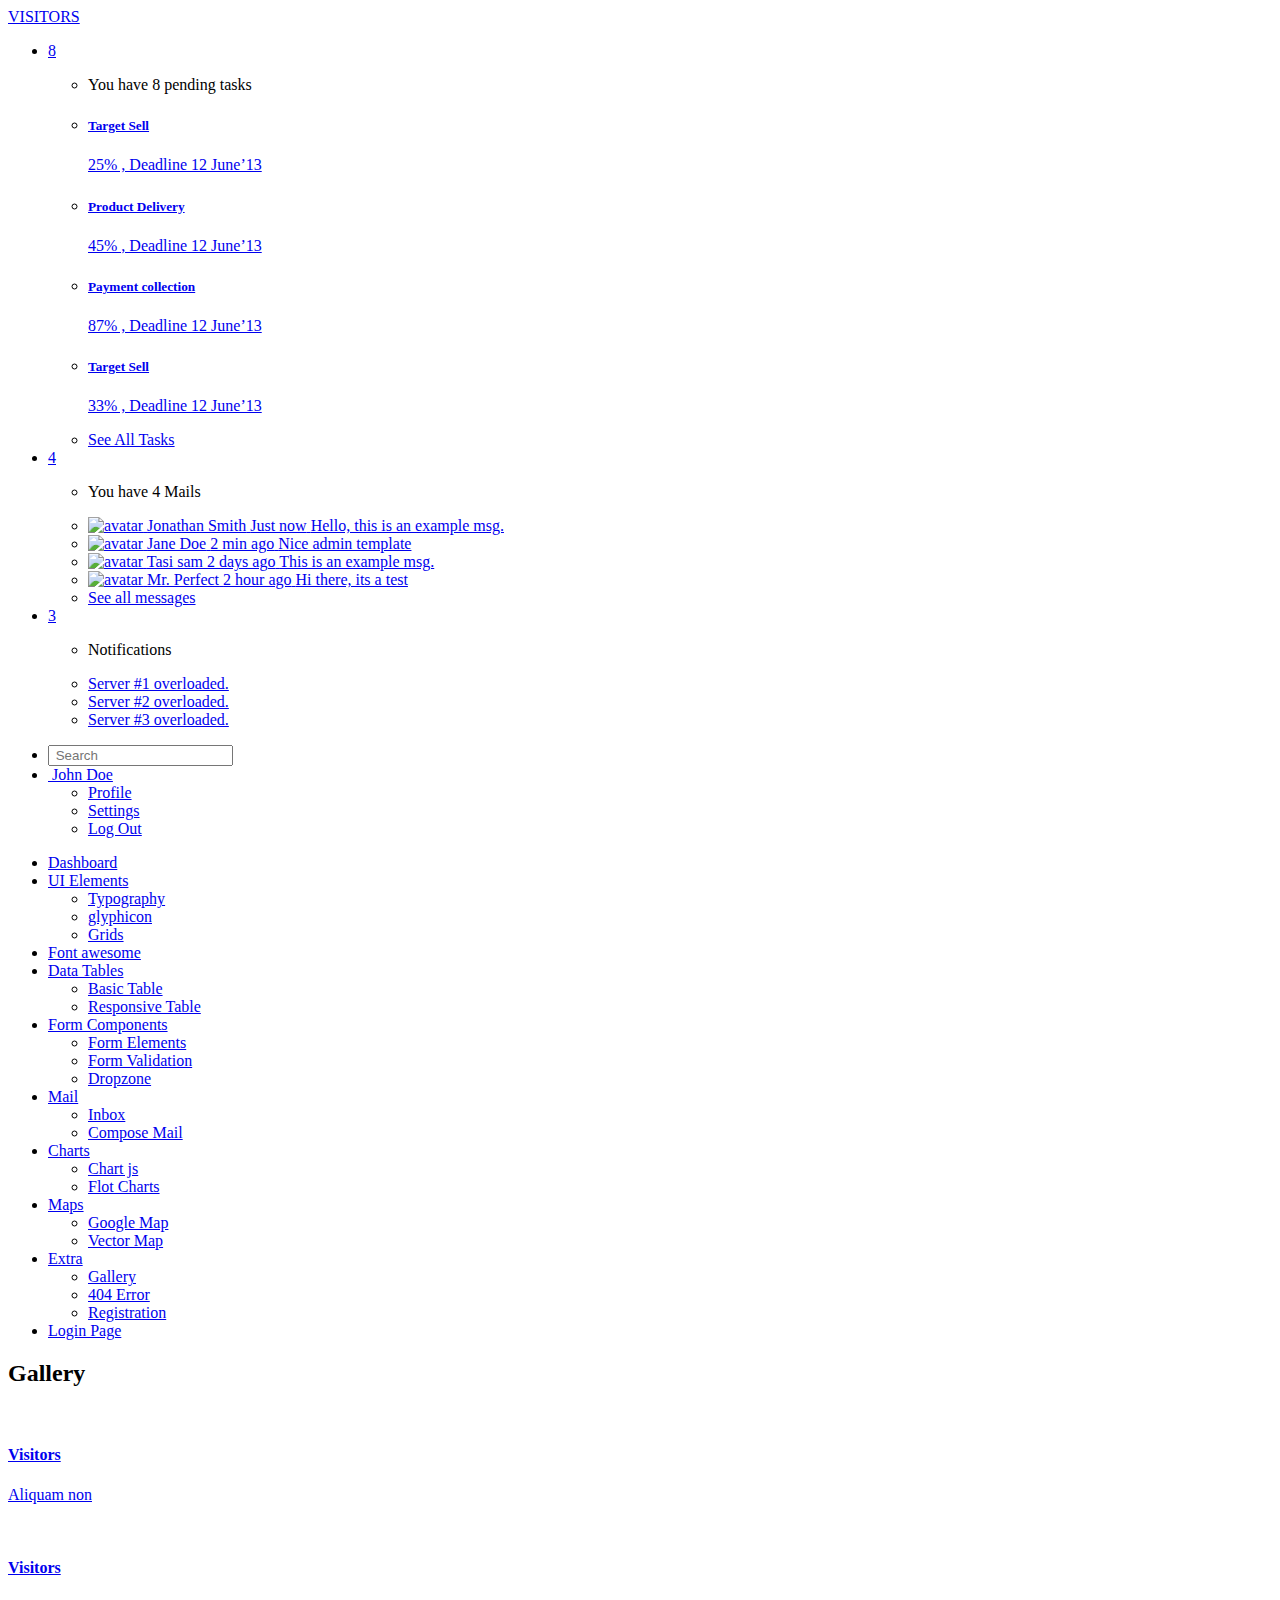
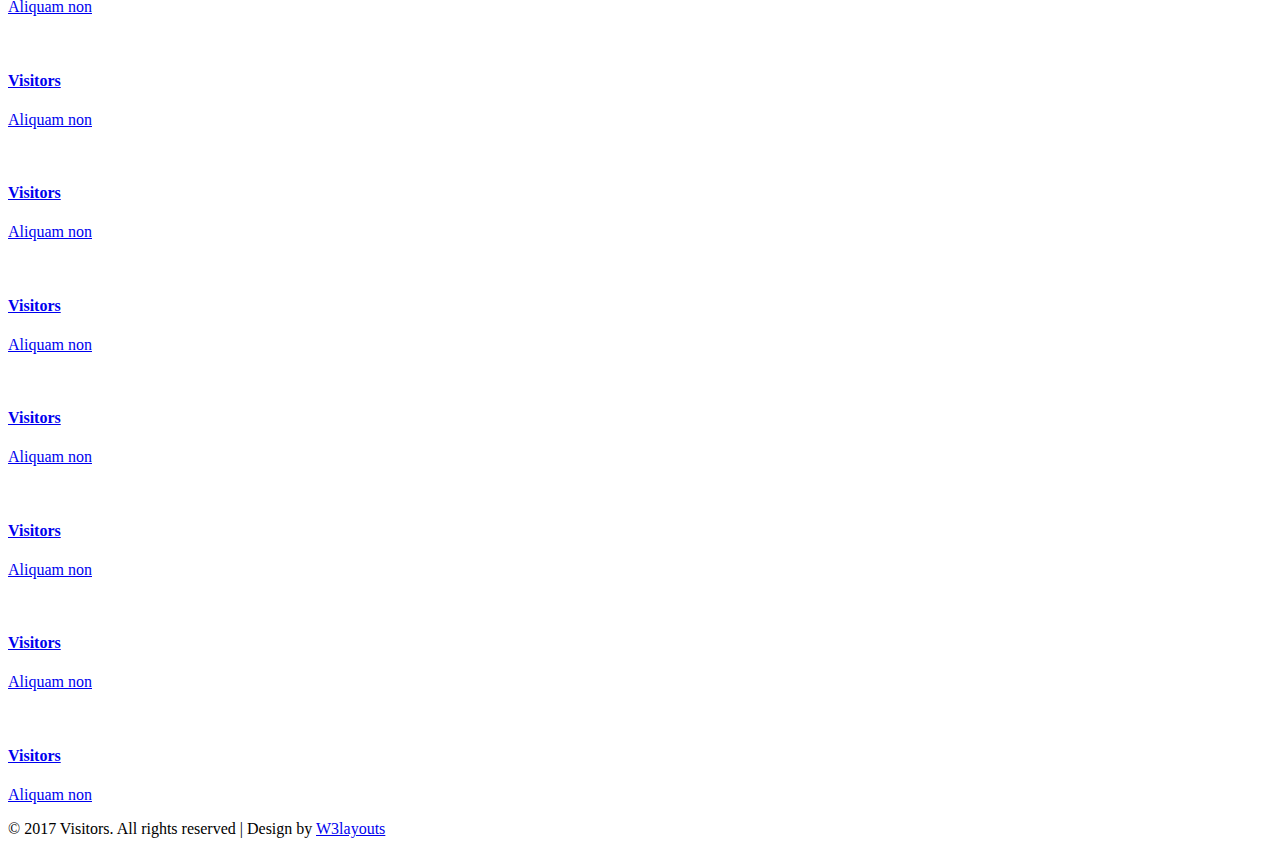
==== application/views/admin/gallery.html @ 918ec855 "cap nhat" ====
<!--A Design by W3layouts
Author: W3layout
Author URL: http://w3layouts.com
License: Creative Commons Attribution 3.0 Unported
License URL: http://creativecommons.org/licenses/by/3.0/
-->
<!DOCTYPE html>
<head>
<title>Visitors an Admin Panel Category Bootstrap Responsive Website Template | Gallery :: w3layouts</title>
<meta name="viewport" content="width=device-width, initial-scale=1">
<meta http-equiv="Content-Type" content="text/html; charset=utf-8" />
<meta name="keywords" content="Visitors Responsive web template, Bootstrap Web Templates, Flat Web Templates, Android Compatible web template, 
Smartphone Compatible web template, free webdesigns for Nokia, Samsung, LG, SonyEricsson, Motorola web design" />
<script type="application/x-javascript"> addEventListener("load", function() { setTimeout(hideURLbar, 0); }, false); function hideURLbar(){ window.scrollTo(0,1); } </script>
<!-- bootstrap-css -->
<link rel="stylesheet" href="css/bootstrap.min.css" >
<!-- //bootstrap-css -->
<!-- Custom CSS -->
<link href="css/style.css" rel='stylesheet' type='text/css' />
<link href="css/style-responsive.css" rel="stylesheet"/>
<link rel="stylesheet" href="css/lightbox.css">
<!-- font CSS -->
<link href='//fonts.googleapis.com/css?family=Roboto:400,100,100italic,300,300italic,400italic,500,500italic,700,700italic,900,900italic' rel='stylesheet' type='text/css'>
<!-- font-awesome icons -->
<link rel="stylesheet" href="css/font.css" type="text/css"/>
<link href="css/font-awesome.css" rel="stylesheet"> 
<!-- //font-awesome icons -->
<script src="js/jquery2.0.3.min.js"></script>
</head>
<body>
<section id="container">
<!--header start-->
<header class="header fixed-top clearfix">
<!--logo start-->
<div class="brand">

    <a href="index.html" class="logo">
        VISITORS
    </a>
    <div class="sidebar-toggle-box">
        <div class="fa fa-bars"></div>
    </div>
</div>
<!--logo end-->

<div class="nav notify-row" id="top_menu">
    <!--  notification start -->
    <ul class="nav top-menu">
        <!-- settings start -->
        <li class="dropdown">
            <a data-toggle="dropdown" class="dropdown-toggle" href="#">
                <i class="fa fa-tasks"></i>
                <span class="badge bg-success">8</span>
            </a>
            <ul class="dropdown-menu extended tasks-bar">
                <li>
                    <p class="">You have 8 pending tasks</p>
                </li>
                <li>
                    <a href="#">
                        <div class="task-info clearfix">
                            <div class="desc pull-left">
                                <h5>Target Sell</h5>
                                <p>25% , Deadline  12 June’13</p>
                            </div>
                                    <span class="notification-pie-chart pull-right" data-percent="45">
                            <span class="percent"></span>
                            </span>
                        </div>
                    </a>
                </li>
                <li>
                    <a href="#">
                        <div class="task-info clearfix">
                            <div class="desc pull-left">
                                <h5>Product Delivery</h5>
                                <p>45% , Deadline  12 June’13</p>
                            </div>
                                    <span class="notification-pie-chart pull-right" data-percent="78">
                            <span class="percent"></span>
                            </span>
                        </div>
                    </a>
                </li>
                <li>
                    <a href="#">
                        <div class="task-info clearfix">
                            <div class="desc pull-left">
                                <h5>Payment collection</h5>
                                <p>87% , Deadline  12 June’13</p>
                            </div>
                                    <span class="notification-pie-chart pull-right" data-percent="60">
                            <span class="percent"></span>
                            </span>
                        </div>
                    </a>
                </li>
                <li>
                    <a href="#">
                        <div class="task-info clearfix">
                            <div class="desc pull-left">
                                <h5>Target Sell</h5>
                                <p>33% , Deadline  12 June’13</p>
                            </div>
                                    <span class="notification-pie-chart pull-right" data-percent="90">
                            <span class="percent"></span>
                            </span>
                        </div>
                    </a>
                </li>

                <li class="external">
                    <a href="#">See All Tasks</a>
                </li>
            </ul>
        </li>
        <!-- settings end -->
        <!-- inbox dropdown start-->
        <li id="header_inbox_bar" class="dropdown">
            <a data-toggle="dropdown" class="dropdown-toggle" href="#">
                <i class="fa fa-envelope-o"></i>
                <span class="badge bg-important">4</span>
            </a>
            <ul class="dropdown-menu extended inbox">
                <li>
                    <p class="red">You have 4 Mails</p>
                </li>
                <li>
                    <a href="#">
                        <span class="photo"><img alt="avatar" src="images/3.png"></span>
                                <span class="subject">
                                <span class="from">Jonathan Smith</span>
                                <span class="time">Just now</span>
                                </span>
                                <span class="message">
                                    Hello, this is an example msg.
                                </span>
                    </a>
                </li>
                <li>
                    <a href="#">
                        <span class="photo"><img alt="avatar" src="images/1.png"></span>
                                <span class="subject">
                                <span class="from">Jane Doe</span>
                                <span class="time">2 min ago</span>
                                </span>
                                <span class="message">
                                    Nice admin template
                                </span>
                    </a>
                </li>
                <li>
                    <a href="#">
                        <span class="photo"><img alt="avatar" src="images/3.png"></span>
                                <span class="subject">
                                <span class="from">Tasi sam</span>
                                <span class="time">2 days ago</span>
                                </span>
                                <span class="message">
                                    This is an example msg.
                                </span>
                    </a>
                </li>
                <li>
                    <a href="#">
                        <span class="photo"><img alt="avatar" src="images/2.png"></span>
                                <span class="subject">
                                <span class="from">Mr. Perfect</span>
                                <span class="time">2 hour ago</span>
                                </span>
                                <span class="message">
                                    Hi there, its a test
                                </span>
                    </a>
                </li>
                <li>
                    <a href="#">See all messages</a>
                </li>
            </ul>
        </li>
        <!-- inbox dropdown end -->
        <!-- notification dropdown start-->
        <li id="header_notification_bar" class="dropdown">
            <a data-toggle="dropdown" class="dropdown-toggle" href="#">

                <i class="fa fa-bell-o"></i>
                <span class="badge bg-warning">3</span>
            </a>
            <ul class="dropdown-menu extended notification">
                <li>
                    <p>Notifications</p>
                </li>
                <li>
                    <div class="alert alert-info clearfix">
                        <span class="alert-icon"><i class="fa fa-bolt"></i></span>
                        <div class="noti-info">
                            <a href="#"> Server #1 overloaded.</a>
                        </div>
                    </div>
                </li>
                <li>
                    <div class="alert alert-danger clearfix">
                        <span class="alert-icon"><i class="fa fa-bolt"></i></span>
                        <div class="noti-info">
                            <a href="#"> Server #2 overloaded.</a>
                        </div>
                    </div>
                </li>
                <li>
                    <div class="alert alert-success clearfix">
                        <span class="alert-icon"><i class="fa fa-bolt"></i></span>
                        <div class="noti-info">
                            <a href="#"> Server #3 overloaded.</a>
                        </div>
                    </div>
                </li>

            </ul>
        </li>
        <!-- notification dropdown end -->
    </ul>
    <!--  notification end -->
</div>
<div class="top-nav clearfix">
    <!--search & user info start-->
    <ul class="nav pull-right top-menu">
        <li>
            <input type="text" class="form-control search" placeholder=" Search">
        </li>
        <!-- user login dropdown start-->
        <li class="dropdown">
            <a data-toggle="dropdown" class="dropdown-toggle" href="#">
                <img alt="" src="images/2.png">
                <span class="username">John Doe</span>
                <b class="caret"></b>
            </a>
            <ul class="dropdown-menu extended logout">
                <li><a href="#"><i class=" fa fa-suitcase"></i>Profile</a></li>
                <li><a href="#"><i class="fa fa-cog"></i> Settings</a></li>
                <li><a href="login.html"><i class="fa fa-key"></i> Log Out</a></li>
            </ul>
        </li>
        <!-- user login dropdown end -->
       
    </ul>
    <!--search & user info end-->
</div>
</header>
<!--header end-->
<!--sidebar start-->
<aside>
    <div id="sidebar" class="nav-collapse">
        <!-- sidebar menu start-->
        <div class="leftside-navigation">
            <ul class="sidebar-menu" id="nav-accordion">
                <li>
                    <a href="index.html">
                        <i class="fa fa-dashboard"></i>
                        <span>Dashboard</span>
                    </a>
                </li>
                
                <li class="sub-menu">
                    <a href="javascript:;">
                        <i class="fa fa-book"></i>
                        <span>UI Elements</span>
                    </a>
                    <ul class="sub">
						<li><a href="typography.html">Typography</a></li>
						<li><a href="glyphicon.html">glyphicon</a></li>
                        <li><a href="grids.html">Grids</a></li>
                    </ul>
                </li>
                <li>
                    <a href="fontawesome.html">
                        <i class="fa fa-bullhorn"></i>
                        <span>Font awesome </span>
                    </a>
                </li>
                <li class="sub-menu">
                    <a href="javascript:;">
                        <i class="fa fa-th"></i>
                        <span>Data Tables</span>
                    </a>
                    <ul class="sub">
                        <li><a href="basic_table.html">Basic Table</a></li>
                        <li><a href="responsive_table.html">Responsive Table</a></li>
                    </ul>
                </li>
                <li class="sub-menu">
                    <a href="javascript:;">
                        <i class="fa fa-tasks"></i>
                        <span>Form Components</span>
                    </a>
                    <ul class="sub">
                        <li><a href="form_component.html">Form Elements</a></li>
                        <li><a href="form_validation.html">Form Validation</a></li>
						<li><a href="dropzone.html">Dropzone</a></li>
                    </ul>
                </li>
                <li class="sub-menu">
                    <a href="javascript:;">
                        <i class="fa fa-envelope"></i>
                        <span>Mail </span>
                    </a>
                    <ul class="sub">
                        <li><a href="mail.html">Inbox</a></li>
                        <li><a href="mail_compose.html">Compose Mail</a></li>
                    </ul>
                </li>
                <li class="sub-menu">
                    <a href="javascript:;">
                        <i class=" fa fa-bar-chart-o"></i>
                        <span>Charts</span>
                    </a>
                    <ul class="sub">
                        <li><a href="chartjs.html">Chart js</a></li>
                        <li><a href="flot_chart.html">Flot Charts</a></li>
                    </ul>
                </li>
                <li class="sub-menu">
                    <a href="javascript:;">
                        <i class=" fa fa-bar-chart-o"></i>
                        <span>Maps</span>
                    </a>
                    <ul class="sub">
                        <li><a href="google_map.html">Google Map</a></li>
                        <li><a href="vector_map.html">Vector Map</a></li>
                    </ul>
                </li>
                <li class="sub-menu">
                    <a class="active" href="javascript:;">
                        <i class="fa fa-glass"></i>
                        <span>Extra</span>
                    </a>
                    <ul class="sub">
                        <li><a class="active" href="gallery.html">Gallery</a></li>
						<li><a href="404.html">404 Error</a></li>
                        <li><a href="registration.html">Registration</a></li>
                    </ul>
                </li>
                <li>
                    <a href="login.html">
                        <i class="fa fa-user"></i>
                        <span>Login Page</span>
                    </a>
                </li>
            </ul>            </div>
        <!-- sidebar menu end-->
    </div>
</aside>
<!--sidebar end-->
<!--main content start-->
<section id="main-content">
	<section class="wrapper">
		<!-- gallery -->
		<!-- gallery -->
	<div class="gallery">
		<h2 class="w3ls_head">Gallery</h2>
		<div class="gallery-grids">
				<div class="gallery-top-grids">
					<div class="col-sm-4 gallery-grids-left">
						<div class="gallery-grid">
							<a class="example-image-link" href="images/g1.jpg" data-lightbox="example-set" data-title="Lorem ipsum dolor sit amet, consectetur adipiscing elit. Phasellus vitae cursus ligula">
								<img src="images/g1.jpg" alt="" />
								<div class="captn">
									<h4>Visitors</h4>
									<p>Aliquam non</p>
								</div>
							</a>
						</div>
					</div>
					<div class="col-sm-4 gallery-grids-left">
						<div class="gallery-grid">
							<a class="example-image-link" href="images/g2.jpg" data-lightbox="example-set" data-title="Lorem ipsum dolor sit amet, consectetur adipiscing elit. Phasellus vitae cursus ligula">
								<img src="images/g2.jpg" alt="" />
								<div class="captn">
									<h4>Visitors</h4>
									<p>Aliquam non</p>
								</div>
							</a>
						</div>
					</div>
					<div class="col-sm-4 gallery-grids-left">
						<div class="gallery-grid">
							<a class="example-image-link" href="images/g3.jpg" data-lightbox="example-set" data-title="Lorem ipsum dolor sit amet, consectetur adipiscing elit. Phasellus vitae cursus ligula">
								<img src="images/g3.jpg" alt="" />
								<div class="captn">
									<h4>Visitors</h4>
									<p>Aliquam non</p>
								</div>
							</a>
						</div>
					</div>
					<div class="clearfix"> </div>
				</div>
				<div class="gallery-top-grids">
					<div class="col-sm-4 gallery-grids-left">
						<div class="gallery-grid">
							<a class="example-image-link" href="images/g5.jpg" data-lightbox="example-set" data-title="Lorem ipsum dolor sit amet, consectetur adipiscing elit. Phasellus vitae cursus ligula">
								<img src="images/g5.jpg" alt="" />
								<div class="captn">
									<h4>Visitors</h4>
									<p>Aliquam non</p>
								</div>
							</a>
						</div>
					</div>
					<div class="col-sm-4 gallery-grids-left">
						<div class="gallery-grid">
							<a class="example-image-link" href="images/g6.jpg" data-lightbox="example-set" data-title="Lorem ipsum dolor sit amet, consectetur adipiscing elit. Phasellus vitae cursus ligula">
								<img src="images/g6.jpg" alt="" />
								<div class="captn">
									<h4>Visitors</h4>
									<p>Aliquam non</p>
								</div>
							</a>
						</div>
					</div>
					<div class="col-sm-4 gallery-grids-left">
						<div class="gallery-grid">
							<a class="example-image-link" href="images/g7.jpg" data-lightbox="example-set" data-title="Lorem ipsum dolor sit amet, consectetur adipiscing elit. Phasellus vitae cursus ligula">
								<img src="images/g7.jpg" alt="" />
								<div class="captn">
									<h4>Visitors</h4>
									<p>Aliquam non</p>
								</div>
							</a>
						</div>
					</div>
					
					<div class="clearfix"> </div>
				</div>
				<div class="gallery-top-grids">
					<div class="col-sm-4 gallery-grids-left">
						<div class="gallery-grid">
							<a class="example-image-link" href="images/g8.jpg" data-lightbox="example-set" data-title="Lorem ipsum dolor sit amet, consectetur adipiscing elit. Phasellus vitae cursus ligula">
								<img src="images/g8.jpg" alt="" />
								<div class="captn">
									<h4>Visitors</h4>
									<p>Aliquam non</p>
								</div>
							</a>
						</div>
					</div>
					<div class="col-sm-4 gallery-grids-left">
						<div class="gallery-grid">
							<a class="example-image-link" href="images/g9.jpg" data-lightbox="example-set" data-title="Lorem ipsum dolor sit amet, consectetur adipiscing elit. Phasellus vitae cursus ligula">
								<img src="images/g9.jpg" alt="" />
								<div class="captn">
									<h4>Visitors</h4>
									<p>Aliquam non</p>
								</div>
							</a>
						</div>
					</div>
					<div class="col-sm-4 gallery-grids-left">
						<div class="gallery-grid">
							<a class="example-image-link" href="images/g4.jpg" data-lightbox="example-set" data-title="Lorem ipsum dolor sit amet, consectetur adipiscing elit. Phasellus vitae cursus ligula">
								<img src="images/g4.jpg" alt="" />
								<div class="captn">
									<h4>Visitors</h4>
									<p>Aliquam non</p>
								</div>
							</a>
						</div>
					</div>
					
					<div class="clearfix"> </div>
				</div>
				<div class="clearfix"> </div>
				<script src="js/lightbox-plus-jquery.min.js"> </script>
		
	</div>
	</div>
	<!-- //gallery -->

</section>
 <!-- footer -->
		  <div class="footer">
			<div class="wthree-copyright">
			  <p>© 2017 Visitors. All rights reserved | Design by <a href="http://w3layouts.com">W3layouts</a></p>
			</div>
		  </div>
  <!-- / footer -->
</section>

<!--main content end-->
</section>
<script src="js/bootstrap.js"></script>
<script src="js/jquery.dcjqaccordion.2.7.js"></script>
<script src="js/scripts.js"></script>
<script src="js/jquery.slimscroll.js"></script>
<script src="js/jquery.nicescroll.js"></script>
<!--[if lte IE 8]><script language="javascript" type="text/javascript" src="js/flot-chart/excanvas.min.js"></script><![endif]-->
<script src="js/jquery.scrollTo.js"></script>
<!-- gallery -->

</body>
</html>
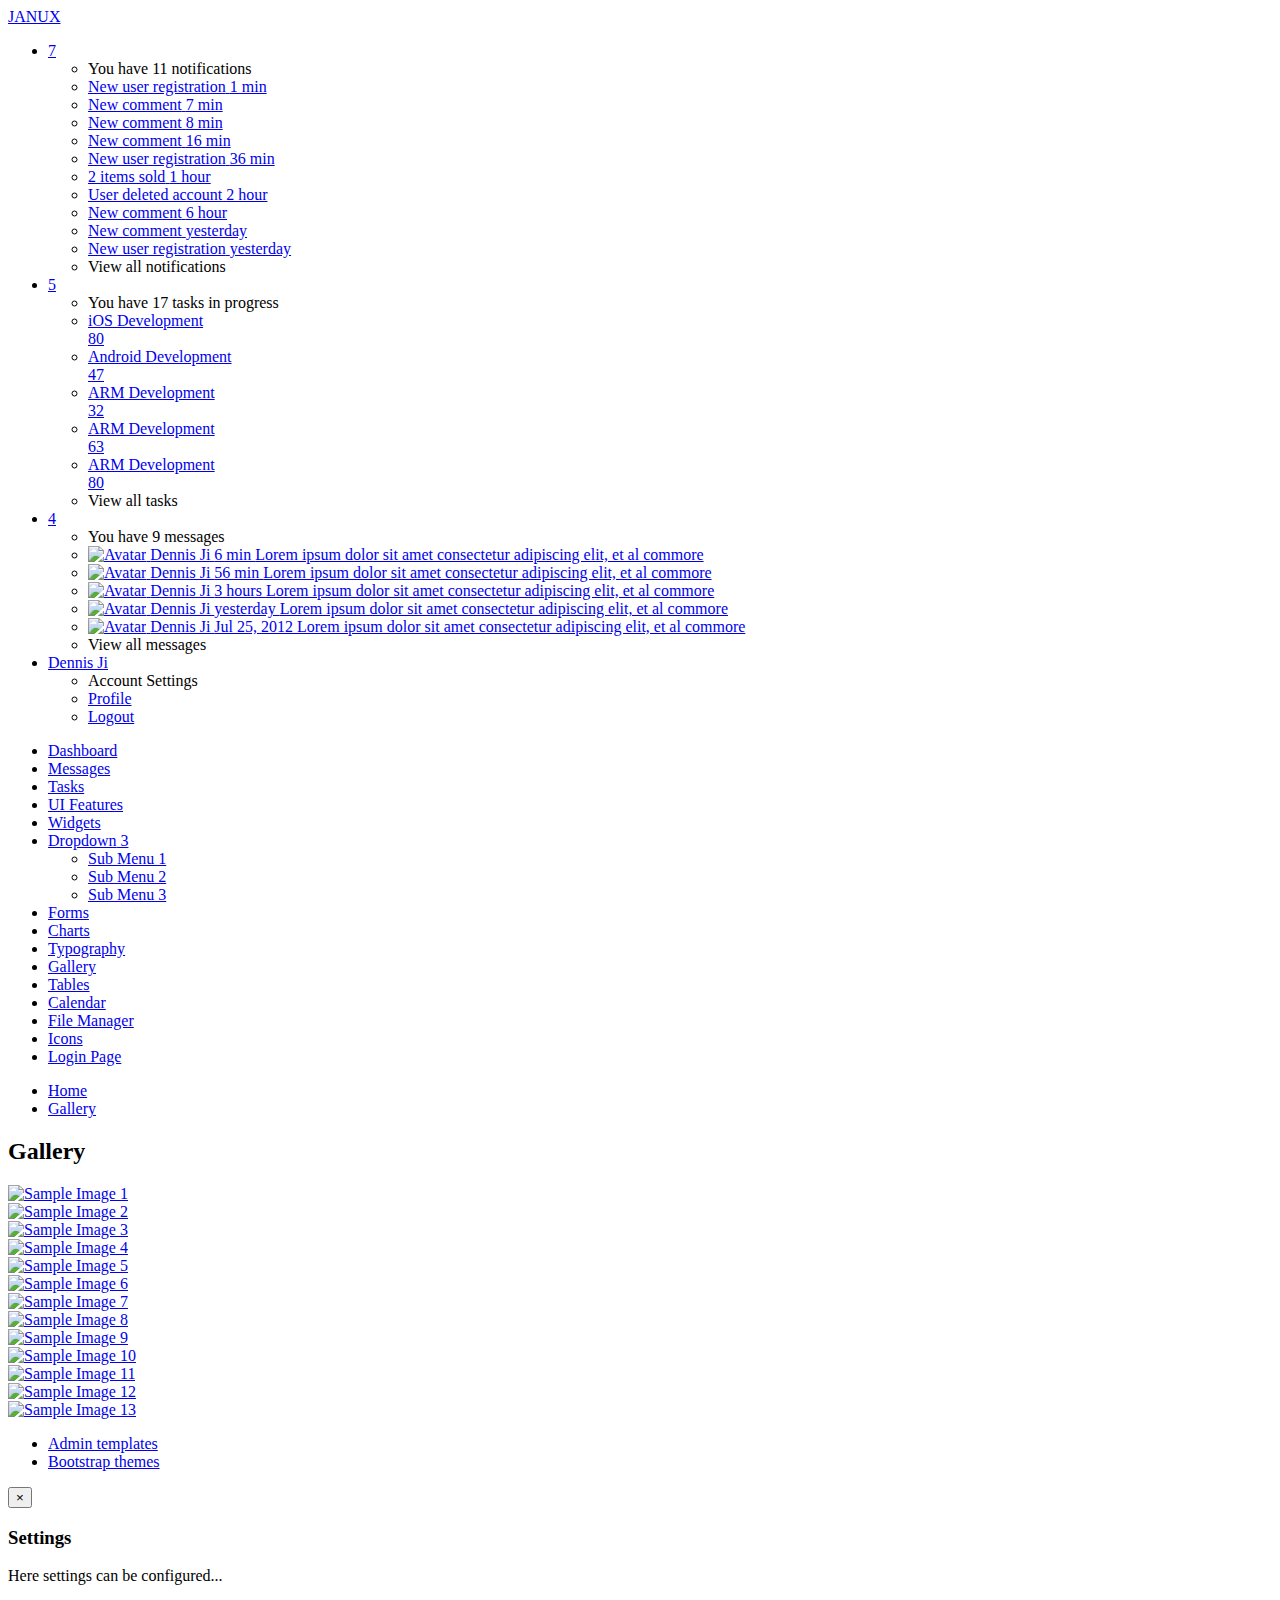
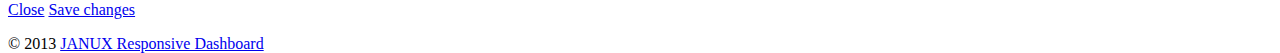
==== commit 47a19f1c: "cap nhat" ====
--- a/application/views/admin/gallery.html
+++ b/application/views/admin/gallery.html
@@ -1,500 +1,542 @@
-<!--A Design by W3layouts
-Author: W3layout
-Author URL: http://w3layouts.com
-License: Creative Commons Attribution 3.0 Unported
-License URL: http://creativecommons.org/licenses/by/3.0/
--->
 <!DOCTYPE html>
+<html lang="en">
 <head>
-<title>Visitors an Admin Panel Category Bootstrap Responsive Website Template | Gallery :: w3layouts</title>
-<meta name="viewport" content="width=device-width, initial-scale=1">
-<meta http-equiv="Content-Type" content="text/html; charset=utf-8" />
-<meta name="keywords" content="Visitors Responsive web template, Bootstrap Web Templates, Flat Web Templates, Android Compatible web template, 
-Smartphone Compatible web template, free webdesigns for Nokia, Samsung, LG, SonyEricsson, Motorola web design" />
-<script type="application/x-javascript"> addEventListener("load", function() { setTimeout(hideURLbar, 0); }, false); function hideURLbar(){ window.scrollTo(0,1); } </script>
-<!-- bootstrap-css -->
-<link rel="stylesheet" href="css/bootstrap.min.css" >
-<!-- //bootstrap-css -->
-<!-- Custom CSS -->
-<link href="css/style.css" rel='stylesheet' type='text/css' />
-<link href="css/style-responsive.css" rel="stylesheet"/>
-<link rel="stylesheet" href="css/lightbox.css">
-<!-- font CSS -->
-<link href='//fonts.googleapis.com/css?family=Roboto:400,100,100italic,300,300italic,400italic,500,500italic,700,700italic,900,900italic' rel='stylesheet' type='text/css'>
-<!-- font-awesome icons -->
-<link rel="stylesheet" href="css/font.css" type="text/css"/>
-<link href="css/font-awesome.css" rel="stylesheet"> 
-<!-- //font-awesome icons -->
-<script src="js/jquery2.0.3.min.js"></script>
+	
+	<!-- start: Meta -->
+	<meta charset="utf-8">
+	<title>Bootstrap Metro Dashboard by Dennis Ji for ARM demo</title>
+	<meta name="description" content="Bootstrap Metro Dashboard">
+	<meta name="author" content="Dennis Ji">
+	<meta name="keyword" content="Metro, Metro UI, Dashboard, Bootstrap, Admin, Template, Theme, Responsive, Fluid, Retina">
+	<!-- end: Meta -->
+	
+	<!-- start: Mobile Specific -->
+	<meta name="viewport" content="width=device-width, initial-scale=1">
+	<!-- end: Mobile Specific -->
+	
+	<!-- start: CSS -->
+	<link id="bootstrap-style" href="css/bootstrap.min.css" rel="stylesheet">
+	<link href="css/bootstrap-responsive.min.css" rel="stylesheet">
+	<link id="base-style" href="css/style.css" rel="stylesheet">
+	<link id="base-style-responsive" href="css/style-responsive.css" rel="stylesheet">
+	<link href='http://fonts.googleapis.com/css?family=Open+Sans:300italic,400italic,600italic,700italic,800italic,400,300,600,700,800&subset=latin,cyrillic-ext,latin-ext' rel='stylesheet' type='text/css'>
+	<!-- end: CSS -->
+	
+
+	<!-- The HTML5 shim, for IE6-8 support of HTML5 elements -->
+	<!--[if lt IE 9]>
+	  	<script src="http://html5shim.googlecode.com/svn/trunk/html5.js"></script>
+		<link id="ie-style" href="css/ie.css" rel="stylesheet">
+	<![endif]-->
+	
+	<!--[if IE 9]>
+		<link id="ie9style" href="css/ie9.css" rel="stylesheet">
+	<![endif]-->
+		
+	<!-- start: Favicon -->
+	<link rel="shortcut icon" href="img/favicon.ico">
+	<!-- end: Favicon -->
+	
+		
+		
+		
 </head>
+
 <body>
-<section id="container">
-<!--header start-->
-<header class="header fixed-top clearfix">
-<!--logo start-->
-<div class="brand">
-
-    <a href="index.html" class="logo">
-        VISITORS
-    </a>
-    <div class="sidebar-toggle-box">
-        <div class="fa fa-bars"></div>
-    </div>
-</div>
-<!--logo end-->
-
-<div class="nav notify-row" id="top_menu">
-    <!--  notification start -->
-    <ul class="nav top-menu">
-        <!-- settings start -->
-        <li class="dropdown">
-            <a data-toggle="dropdown" class="dropdown-toggle" href="#">
-                <i class="fa fa-tasks"></i>
-                <span class="badge bg-success">8</span>
-            </a>
-            <ul class="dropdown-menu extended tasks-bar">
-                <li>
-                    <p class="">You have 8 pending tasks</p>
-                </li>
-                <li>
-                    <a href="#">
-                        <div class="task-info clearfix">
-                            <div class="desc pull-left">
-                                <h5>Target Sell</h5>
-                                <p>25% , Deadline  12 June’13</p>
-                            </div>
-                                    <span class="notification-pie-chart pull-right" data-percent="45">
-                            <span class="percent"></span>
-                            </span>
-                        </div>
-                    </a>
-                </li>
-                <li>
-                    <a href="#">
-                        <div class="task-info clearfix">
-                            <div class="desc pull-left">
-                                <h5>Product Delivery</h5>
-                                <p>45% , Deadline  12 June’13</p>
-                            </div>
-                                    <span class="notification-pie-chart pull-right" data-percent="78">
-                            <span class="percent"></span>
-                            </span>
-                        </div>
-                    </a>
-                </li>
-                <li>
-                    <a href="#">
-                        <div class="task-info clearfix">
-                            <div class="desc pull-left">
-                                <h5>Payment collection</h5>
-                                <p>87% , Deadline  12 June’13</p>
-                            </div>
-                                    <span class="notification-pie-chart pull-right" data-percent="60">
-                            <span class="percent"></span>
-                            </span>
-                        </div>
-                    </a>
-                </li>
-                <li>
-                    <a href="#">
-                        <div class="task-info clearfix">
-                            <div class="desc pull-left">
-                                <h5>Target Sell</h5>
-                                <p>33% , Deadline  12 June’13</p>
-                            </div>
-                                    <span class="notification-pie-chart pull-right" data-percent="90">
-                            <span class="percent"></span>
-                            </span>
-                        </div>
-                    </a>
-                </li>
-
-                <li class="external">
-                    <a href="#">See All Tasks</a>
-                </li>
-            </ul>
-        </li>
-        <!-- settings end -->
-        <!-- inbox dropdown start-->
-        <li id="header_inbox_bar" class="dropdown">
-            <a data-toggle="dropdown" class="dropdown-toggle" href="#">
-                <i class="fa fa-envelope-o"></i>
-                <span class="badge bg-important">4</span>
-            </a>
-            <ul class="dropdown-menu extended inbox">
-                <li>
-                    <p class="red">You have 4 Mails</p>
-                </li>
-                <li>
-                    <a href="#">
-                        <span class="photo"><img alt="avatar" src="images/3.png"></span>
-                                <span class="subject">
-                                <span class="from">Jonathan Smith</span>
-                                <span class="time">Just now</span>
-                                </span>
-                                <span class="message">
-                                    Hello, this is an example msg.
-                                </span>
-                    </a>
-                </li>
-                <li>
-                    <a href="#">
-                        <span class="photo"><img alt="avatar" src="images/1.png"></span>
-                                <span class="subject">
-                                <span class="from">Jane Doe</span>
-                                <span class="time">2 min ago</span>
-                                </span>
-                                <span class="message">
-                                    Nice admin template
-                                </span>
-                    </a>
-                </li>
-                <li>
-                    <a href="#">
-                        <span class="photo"><img alt="avatar" src="images/3.png"></span>
-                                <span class="subject">
-                                <span class="from">Tasi sam</span>
-                                <span class="time">2 days ago</span>
-                                </span>
-                                <span class="message">
-                                    This is an example msg.
-                                </span>
-                    </a>
-                </li>
-                <li>
-                    <a href="#">
-                        <span class="photo"><img alt="avatar" src="images/2.png"></span>
-                                <span class="subject">
-                                <span class="from">Mr. Perfect</span>
-                                <span class="time">2 hour ago</span>
-                                </span>
-                                <span class="message">
-                                    Hi there, its a test
-                                </span>
-                    </a>
-                </li>
-                <li>
-                    <a href="#">See all messages</a>
-                </li>
-            </ul>
-        </li>
-        <!-- inbox dropdown end -->
-        <!-- notification dropdown start-->
-        <li id="header_notification_bar" class="dropdown">
-            <a data-toggle="dropdown" class="dropdown-toggle" href="#">
-
-                <i class="fa fa-bell-o"></i>
-                <span class="badge bg-warning">3</span>
-            </a>
-            <ul class="dropdown-menu extended notification">
-                <li>
-                    <p>Notifications</p>
-                </li>
-                <li>
-                    <div class="alert alert-info clearfix">
-                        <span class="alert-icon"><i class="fa fa-bolt"></i></span>
-                        <div class="noti-info">
-                            <a href="#"> Server #1 overloaded.</a>
-                        </div>
-                    </div>
-                </li>
-                <li>
-                    <div class="alert alert-danger clearfix">
-                        <span class="alert-icon"><i class="fa fa-bolt"></i></span>
-                        <div class="noti-info">
-                            <a href="#"> Server #2 overloaded.</a>
-                        </div>
-                    </div>
-                </li>
-                <li>
-                    <div class="alert alert-success clearfix">
-                        <span class="alert-icon"><i class="fa fa-bolt"></i></span>
-                        <div class="noti-info">
-                            <a href="#"> Server #3 overloaded.</a>
-                        </div>
-                    </div>
-                </li>
-
-            </ul>
-        </li>
-        <!-- notification dropdown end -->
-    </ul>
-    <!--  notification end -->
-</div>
-<div class="top-nav clearfix">
-    <!--search & user info start-->
-    <ul class="nav pull-right top-menu">
-        <li>
-            <input type="text" class="form-control search" placeholder=" Search">
-        </li>
-        <!-- user login dropdown start-->
-        <li class="dropdown">
-            <a data-toggle="dropdown" class="dropdown-toggle" href="#">
-                <img alt="" src="images/2.png">
-                <span class="username">John Doe</span>
-                <b class="caret"></b>
-            </a>
-            <ul class="dropdown-menu extended logout">
-                <li><a href="#"><i class=" fa fa-suitcase"></i>Profile</a></li>
-                <li><a href="#"><i class="fa fa-cog"></i> Settings</a></li>
-                <li><a href="login.html"><i class="fa fa-key"></i> Log Out</a></li>
-            </ul>
-        </li>
-        <!-- user login dropdown end -->
-       
-    </ul>
-    <!--search & user info end-->
-</div>
-</header>
-<!--header end-->
-<!--sidebar start-->
-<aside>
-    <div id="sidebar" class="nav-collapse">
-        <!-- sidebar menu start-->
-        <div class="leftside-navigation">
-            <ul class="sidebar-menu" id="nav-accordion">
-                <li>
-                    <a href="index.html">
-                        <i class="fa fa-dashboard"></i>
-                        <span>Dashboard</span>
-                    </a>
-                </li>
-                
-                <li class="sub-menu">
-                    <a href="javascript:;">
-                        <i class="fa fa-book"></i>
-                        <span>UI Elements</span>
-                    </a>
-                    <ul class="sub">
-						<li><a href="typography.html">Typography</a></li>
-						<li><a href="glyphicon.html">glyphicon</a></li>
-                        <li><a href="grids.html">Grids</a></li>
-                    </ul>
-                </li>
-                <li>
-                    <a href="fontawesome.html">
-                        <i class="fa fa-bullhorn"></i>
-                        <span>Font awesome </span>
-                    </a>
-                </li>
-                <li class="sub-menu">
-                    <a href="javascript:;">
-                        <i class="fa fa-th"></i>
-                        <span>Data Tables</span>
-                    </a>
-                    <ul class="sub">
-                        <li><a href="basic_table.html">Basic Table</a></li>
-                        <li><a href="responsive_table.html">Responsive Table</a></li>
-                    </ul>
-                </li>
-                <li class="sub-menu">
-                    <a href="javascript:;">
-                        <i class="fa fa-tasks"></i>
-                        <span>Form Components</span>
-                    </a>
-                    <ul class="sub">
-                        <li><a href="form_component.html">Form Elements</a></li>
-                        <li><a href="form_validation.html">Form Validation</a></li>
-						<li><a href="dropzone.html">Dropzone</a></li>
-                    </ul>
-                </li>
-                <li class="sub-menu">
-                    <a href="javascript:;">
-                        <i class="fa fa-envelope"></i>
-                        <span>Mail </span>
-                    </a>
-                    <ul class="sub">
-                        <li><a href="mail.html">Inbox</a></li>
-                        <li><a href="mail_compose.html">Compose Mail</a></li>
-                    </ul>
-                </li>
-                <li class="sub-menu">
-                    <a href="javascript:;">
-                        <i class=" fa fa-bar-chart-o"></i>
-                        <span>Charts</span>
-                    </a>
-                    <ul class="sub">
-                        <li><a href="chartjs.html">Chart js</a></li>
-                        <li><a href="flot_chart.html">Flot Charts</a></li>
-                    </ul>
-                </li>
-                <li class="sub-menu">
-                    <a href="javascript:;">
-                        <i class=" fa fa-bar-chart-o"></i>
-                        <span>Maps</span>
-                    </a>
-                    <ul class="sub">
-                        <li><a href="google_map.html">Google Map</a></li>
-                        <li><a href="vector_map.html">Vector Map</a></li>
-                    </ul>
-                </li>
-                <li class="sub-menu">
-                    <a class="active" href="javascript:;">
-                        <i class="fa fa-glass"></i>
-                        <span>Extra</span>
-                    </a>
-                    <ul class="sub">
-                        <li><a class="active" href="gallery.html">Gallery</a></li>
-						<li><a href="404.html">404 Error</a></li>
-                        <li><a href="registration.html">Registration</a></li>
-                    </ul>
-                </li>
-                <li>
-                    <a href="login.html">
-                        <i class="fa fa-user"></i>
-                        <span>Login Page</span>
-                    </a>
-                </li>
-            </ul>            </div>
-        <!-- sidebar menu end-->
-    </div>
-</aside>
-<!--sidebar end-->
-<!--main content start-->
-<section id="main-content">
-	<section class="wrapper">
-		<!-- gallery -->
-		<!-- gallery -->
-	<div class="gallery">
-		<h2 class="w3ls_head">Gallery</h2>
-		<div class="gallery-grids">
-				<div class="gallery-top-grids">
-					<div class="col-sm-4 gallery-grids-left">
-						<div class="gallery-grid">
-							<a class="example-image-link" href="images/g1.jpg" data-lightbox="example-set" data-title="Lorem ipsum dolor sit amet, consectetur adipiscing elit. Phasellus vitae cursus ligula">
-								<img src="images/g1.jpg" alt="" />
-								<div class="captn">
-									<h4>Visitors</h4>
-									<p>Aliquam non</p>
-								</div>
+		<!-- start: Header -->
+	<div class="navbar">
+		<div class="navbar-inner">
+			<div class="container-fluid">
+				<a class="btn btn-navbar" data-toggle="collapse" data-target=".top-nav.nav-collapse,.sidebar-nav.nav-collapse">
+					<span class="icon-bar"></span>
+					<span class="icon-bar"></span>
+					<span class="icon-bar"></span>
+				</a>
+				<a class="brand" href="index.html"><span>JANUX</span></a>
+								
+				<!-- start: Header Menu -->
+				<div class="nav-no-collapse header-nav">
+					<ul class="nav pull-right">
+						<li class="dropdown hidden-phone">
+							<a class="btn dropdown-toggle" data-toggle="dropdown" href="#">
+								<i class="icon-bell"></i>
+								<span class="badge red">
+								7 </span>
 							</a>
+							<ul class="dropdown-menu notifications">
+								<li class="dropdown-menu-title">
+ 									<span>You have 11 notifications</span>
+									<a href="#refresh"><i class="icon-repeat"></i></a>
+								</li>	
+                            	<li>
+                                    <a href="#">
+										<span class="icon blue"><i class="icon-user"></i></span>
+										<span class="message">New user registration</span>
+										<span class="time">1 min</span> 
+                                    </a>
+                                </li>
+								<li>
+                                    <a href="#">
+										<span class="icon green"><i class="icon-comment-alt"></i></span>
+										<span class="message">New comment</span>
+										<span class="time">7 min</span> 
+                                    </a>
+                                </li>
+								<li>
+                                    <a href="#">
+										<span class="icon green"><i class="icon-comment-alt"></i></span>
+										<span class="message">New comment</span>
+										<span class="time">8 min</span> 
+                                    </a>
+                                </li>
+								<li>
+                                    <a href="#">
+										<span class="icon green"><i class="icon-comment-alt"></i></span>
+										<span class="message">New comment</span>
+										<span class="time">16 min</span> 
+                                    </a>
+                                </li>
+								<li>
+                                    <a href="#">
+										<span class="icon blue"><i class="icon-user"></i></span>
+										<span class="message">New user registration</span>
+										<span class="time">36 min</span> 
+                                    </a>
+                                </li>
+								<li>
+                                    <a href="#">
+										<span class="icon yellow"><i class="icon-shopping-cart"></i></span>
+										<span class="message">2 items sold</span>
+										<span class="time">1 hour</span> 
+                                    </a>
+                                </li>
+								<li class="warning">
+                                    <a href="#">
+										<span class="icon red"><i class="icon-user"></i></span>
+										<span class="message">User deleted account</span>
+										<span class="time">2 hour</span> 
+                                    </a>
+                                </li>
+								<li class="warning">
+                                    <a href="#">
+										<span class="icon red"><i class="icon-shopping-cart"></i></span>
+										<span class="message">New comment</span>
+										<span class="time">6 hour</span> 
+                                    </a>
+                                </li>
+								<li>
+                                    <a href="#">
+										<span class="icon green"><i class="icon-comment-alt"></i></span>
+										<span class="message">New comment</span>
+										<span class="time">yesterday</span> 
+                                    </a>
+                                </li>
+								<li>
+                                    <a href="#">
+										<span class="icon blue"><i class="icon-user"></i></span>
+										<span class="message">New user registration</span>
+										<span class="time">yesterday</span> 
+                                    </a>
+                                </li>
+                                <li class="dropdown-menu-sub-footer">
+                            		<a>View all notifications</a>
+								</li>	
+							</ul>
+						</li>
+						<!-- start: Notifications Dropdown -->
+						<li class="dropdown hidden-phone">
+							<a class="btn dropdown-toggle" data-toggle="dropdown" href="#">
+								<i class="icon-calendar"></i>
+								<span class="badge red">
+								5 </span>
+							</a>
+							<ul class="dropdown-menu tasks">
+								<li class="dropdown-menu-title">
+ 									<span>You have 17 tasks in progress</span>
+									<a href="#refresh"><i class="icon-repeat"></i></a>
+								</li>
+								<li>
+                                    <a href="#">
+										<span class="header">
+											<span class="title">iOS Development</span>
+											<span class="percent"></span>
+										</span>
+                                        <div class="taskProgress progressSlim red">80</div> 
+                                    </a>
+                                </li>
+                                <li>
+                                    <a href="#">
+										<span class="header">
+											<span class="title">Android Development</span>
+											<span class="percent"></span>
+										</span>
+                                        <div class="taskProgress progressSlim green">47</div> 
+                                    </a>
+                                </li>
+                                <li>
+                                    <a href="#">
+										<span class="header">
+											<span class="title">ARM Development</span>
+											<span class="percent"></span>
+										</span>
+                                        <div class="taskProgress progressSlim yellow">32</div> 
+                                    </a>
+                                </li>
+								<li>
+                                    <a href="#">
+										<span class="header">
+											<span class="title">ARM Development</span>
+											<span class="percent"></span>
+										</span>
+                                        <div class="taskProgress progressSlim greenLight">63</div> 
+                                    </a>
+                                </li>
+                                <li>
+                                    <a href="#">
+										<span class="header">
+											<span class="title">ARM Development</span>
+											<span class="percent"></span>
+										</span>
+                                        <div class="taskProgress progressSlim orange">80</div> 
+                                    </a>
+                                </li>
+								<li>
+                            		<a class="dropdown-menu-sub-footer">View all tasks</a>
+								</li>	
+							</ul>
+						</li>
+						<!-- end: Notifications Dropdown -->
+						<!-- start: Message Dropdown -->
+						<li class="dropdown hidden-phone">
+							<a class="btn dropdown-toggle" data-toggle="dropdown" href="#">
+								<i class="icon-envelope"></i>
+								<span class="badge red">
+								4 </span>
+							</a>
+							<ul class="dropdown-menu messages">
+								<li class="dropdown-menu-title">
+ 									<span>You have 9 messages</span>
+									<a href="#refresh"><i class="icon-repeat"></i></a>
+								</li>	
+                            	<li>
+                                    <a href="#">
+										<span class="avatar"><img src="img/avatar.jpg" alt="Avatar"></span>
+										<span class="header">
+											<span class="from">
+										    	Dennis Ji
+										     </span>
+											<span class="time">
+										    	6 min
+										    </span>
+										</span>
+                                        <span class="message">
+                                            Lorem ipsum dolor sit amet consectetur adipiscing elit, et al commore
+                                        </span>  
+                                    </a>
+                                </li>
+                                <li>
+                                    <a href="#">
+										<span class="avatar"><img src="img/avatar.jpg" alt="Avatar"></span>
+										<span class="header">
+											<span class="from">
+										    	Dennis Ji
+										     </span>
+											<span class="time">
+										    	56 min
+										    </span>
+										</span>
+                                        <span class="message">
+                                            Lorem ipsum dolor sit amet consectetur adipiscing elit, et al commore
+                                        </span>  
+                                    </a>
+                                </li>
+                                <li>
+                                    <a href="#">
+										<span class="avatar"><img src="img/avatar.jpg" alt="Avatar"></span>
+										<span class="header">
+											<span class="from">
+										    	Dennis Ji
+										     </span>
+											<span class="time">
+										    	3 hours
+										    </span>
+										</span>
+                                        <span class="message">
+                                            Lorem ipsum dolor sit amet consectetur adipiscing elit, et al commore
+                                        </span>  
+                                    </a>
+                                </li>
+								<li>
+                                    <a href="#">
+										<span class="avatar"><img src="img/avatar.jpg" alt="Avatar"></span>
+										<span class="header">
+											<span class="from">
+										    	Dennis Ji
+										     </span>
+											<span class="time">
+										    	yesterday
+										    </span>
+										</span>
+                                        <span class="message">
+                                            Lorem ipsum dolor sit amet consectetur adipiscing elit, et al commore
+                                        </span>  
+                                    </a>
+                                </li>
+                                <li>
+                                    <a href="#">
+										<span class="avatar"><img src="img/avatar.jpg" alt="Avatar"></span>
+										<span class="header">
+											<span class="from">
+										    	Dennis Ji
+										     </span>
+											<span class="time">
+										    	Jul 25, 2012
+										    </span>
+										</span>
+                                        <span class="message">
+                                            Lorem ipsum dolor sit amet consectetur adipiscing elit, et al commore
+                                        </span>  
+                                    </a>
+                                </li>
+								<li>
+                            		<a class="dropdown-menu-sub-footer">View all messages</a>
+								</li>	
+							</ul>
+						</li>
+						
+						<!-- start: User Dropdown -->
+						<li class="dropdown">
+							<a class="btn dropdown-toggle" data-toggle="dropdown" href="#">
+								<i class="halflings-icon white user"></i> Dennis Ji
+								<span class="caret"></span>
+							</a>
+							<ul class="dropdown-menu">
+								<li class="dropdown-menu-title">
+ 									<span>Account Settings</span>
+								</li>
+								<li><a href="#"><i class="halflings-icon user"></i> Profile</a></li>
+								<li><a href="login.html"><i class="halflings-icon off"></i> Logout</a></li>
+							</ul>
+						</li>
+						<!-- end: User Dropdown -->
+					</ul>
+				</div>
+				<!-- end: Header Menu -->
+				
+			</div>
+		</div>
+	</div>
+	<!-- start: Header -->
+	
+		<div class="container-fluid-full">
+		<div class="row-fluid">
+				
+			<!-- start: Main Menu -->
+			<div id="sidebar-left" class="span2">
+				<div class="nav-collapse sidebar-nav">
+					<ul class="nav nav-tabs nav-stacked main-menu">
+						<li><a href="index.html"><i class="icon-bar-chart"></i><span class="hidden-tablet"> Dashboard</span></a></li>	
+						<li><a href="messages.html"><i class="icon-envelope"></i><span class="hidden-tablet"> Messages</span></a></li>
+						<li><a href="tasks.html"><i class="icon-tasks"></i><span class="hidden-tablet"> Tasks</span></a></li>
+						<li><a href="ui.html"><i class="icon-eye-open"></i><span class="hidden-tablet"> UI Features</span></a></li>
+						<li><a href="widgets.html"><i class="icon-dashboard"></i><span class="hidden-tablet"> Widgets</span></a></li>
+						<li>
+							<a class="dropmenu" href="#"><i class="icon-folder-close-alt"></i><span class="hidden-tablet"> Dropdown</span><span class="label label-important"> 3 </span></a>
+							<ul>
+								<li><a class="submenu" href="submenu.html"><i class="icon-file-alt"></i><span class="hidden-tablet"> Sub Menu 1</span></a></li>
+								<li><a class="submenu" href="submenu2.html"><i class="icon-file-alt"></i><span class="hidden-tablet"> Sub Menu 2</span></a></li>
+								<li><a class="submenu" href="submenu3.html"><i class="icon-file-alt"></i><span class="hidden-tablet"> Sub Menu 3</span></a></li>
+							</ul>	
+						</li>
+						<li><a href="form.html"><i class="icon-edit"></i><span class="hidden-tablet"> Forms</span></a></li>
+						<li><a href="chart.html"><i class="icon-list-alt"></i><span class="hidden-tablet"> Charts</span></a></li>
+						<li><a href="typography.html"><i class="icon-font"></i><span class="hidden-tablet"> Typography</span></a></li>
+						<li><a href="gallery.html"><i class="icon-picture"></i><span class="hidden-tablet"> Gallery</span></a></li>
+						<li><a href="table.html"><i class="icon-align-justify"></i><span class="hidden-tablet"> Tables</span></a></li>
+						<li><a href="calendar.html"><i class="icon-calendar"></i><span class="hidden-tablet"> Calendar</span></a></li>
+						<li><a href="file-manager.html"><i class="icon-folder-open"></i><span class="hidden-tablet"> File Manager</span></a></li>
+						<li><a href="icon.html"><i class="icon-star"></i><span class="hidden-tablet"> Icons</span></a></li>
+						<li><a href="login.html"><i class="icon-lock"></i><span class="hidden-tablet"> Login Page</span></a></li>
+					</ul>
+				</div>
+			</div>
+			<!-- end: Main Menu -->
+			
+			<noscript>
+				<div class="alert alert-block span10">
+					<h4 class="alert-heading">Warning!</h4>
+					<p>You need to have <a href="http://en.wikipedia.org/wiki/JavaScript" target="_blank">JavaScript</a> enabled to use this site.</p>
+				</div>
+			</noscript>
+			
+			<!-- start: Content -->
+			<div id="content" class="span10">
+			
+						
+			<ul class="breadcrumb">
+				<li>
+					<i class="icon-home"></i>
+					<a href="index.html">Home</a> 
+					<i class="icon-angle-right"></i>
+				</li>
+				<li><a href="#">Gallery</a></li>
+			</ul>
+
+			<div class="row-fluid sortable">
+				<div class="box span12">
+					<div class="box-header" data-original-title>
+						<h2><i class="halflings-icon white picture"></i><span class="break"></span> Gallery</h2>
+						<div class="box-icon">
+							<a href="#" id="toggle-fullscreen" class="hidden-phone hidden-tablet"><i class="halflings-icon white fullscreen"></i></a>
+							<a href="#" class="btn-setting"><i class="halflings-icon white wrench"></i></a>
+							<a href="#" class="btn-minimize"><i class="halflings-icon white chevron-up"></i></a>
+							<a href="#" class="btn-close"><i class="halflings-icon white remove"></i></a>
 						</div>
 					</div>
-					<div class="col-sm-4 gallery-grids-left">
-						<div class="gallery-grid">
-							<a class="example-image-link" href="images/g2.jpg" data-lightbox="example-set" data-title="Lorem ipsum dolor sit amet, consectetur adipiscing elit. Phasellus vitae cursus ligula">
-								<img src="images/g2.jpg" alt="" />
-								<div class="captn">
-									<h4>Visitors</h4>
-									<p>Aliquam non</p>
-								</div>
-							</a>
+					<div class="box-content">
+						<div class="masonry-gallery">
+														<div id="image-1" class="masonry-thumb">
+								<a style="background:url(img/gallery/photo1.jpg)" title="Sample Image 1" href="img/gallery/photo1.jpg"><img class="grayscale" src="img/gallery/photo1.jpg" alt="Sample Image 1"></a>
+							</div>
+														<div id="image-2" class="masonry-thumb">
+								<a style="background:url(img/gallery/photo2.jpg)" title="Sample Image 2" href="img/gallery/photo2.jpg"><img class="grayscale" src="img/gallery/photo2.jpg" alt="Sample Image 2"></a>
+							</div>
+														<div id="image-3" class="masonry-thumb">
+								<a style="background:url(img/gallery/photo3.jpg)" title="Sample Image 3" href="img/gallery/photo3.jpg"><img class="grayscale" src="img/gallery/photo3.jpg" alt="Sample Image 3"></a>
+							</div>
+														<div id="image-4" class="masonry-thumb">
+								<a style="background:url(img/gallery/photo4.jpg)" title="Sample Image 4" href="img/gallery/photo4.jpg"><img class="grayscale" src="img/gallery/photo4.jpg" alt="Sample Image 4"></a>
+							</div>
+														<div id="image-5" class="masonry-thumb">
+								<a style="background:url(img/gallery/photo5.jpg)" title="Sample Image 5" href="img/gallery/photo5.jpg"><img class="grayscale" src="img/gallery/photo5.jpg" alt="Sample Image 5"></a>
+							</div>
+														<div id="image-6" class="masonry-thumb">
+								<a style="background:url(img/gallery/photo6.jpg)" title="Sample Image 6" href="img/gallery/photo6.jpg"><img class="grayscale" src="img/gallery/photo6.jpg" alt="Sample Image 6"></a>
+							</div>
+														<div id="image-7" class="masonry-thumb">
+								<a style="background:url(img/gallery/photo7.jpg)" title="Sample Image 7" href="img/gallery/photo7.jpg"><img class="grayscale" src="img/gallery/photo7.jpg" alt="Sample Image 7"></a>
+							</div>
+														<div id="image-8" class="masonry-thumb">
+								<a style="background:url(img/gallery/photo8.jpg)" title="Sample Image 8" href="img/gallery/photo8.jpg"><img class="grayscale" src="img/gallery/photo8.jpg" alt="Sample Image 8"></a>
+							</div>
+														<div id="image-9" class="masonry-thumb">
+								<a style="background:url(img/gallery/photo9.jpg)" title="Sample Image 9" href="img/gallery/photo9.jpg"><img class="grayscale" src="img/gallery/photo9.jpg" alt="Sample Image 9"></a>
+							</div>
+														<div id="image-10" class="masonry-thumb">
+								<a style="background:url(img/gallery/photo10.jpg)" title="Sample Image 10" href="img/gallery/photo10.jpg"><img class="grayscale" src="img/gallery/photo10.jpg" alt="Sample Image 10"></a>
+							</div>
+														<div id="image-11" class="masonry-thumb">
+								<a style="background:url(img/gallery/photo11.jpg)" title="Sample Image 11" href="img/gallery/photo11.jpg"><img class="grayscale" src="img/gallery/photo11.jpg" alt="Sample Image 11"></a>
+							</div>
+														<div id="image-12" class="masonry-thumb">
+								<a style="background:url(img/gallery/photo12.jpg)" title="Sample Image 12" href="img/gallery/photo12.jpg"><img class="grayscale" src="img/gallery/photo12.jpg" alt="Sample Image 12"></a>
+							</div>
+														<div id="image-13" class="masonry-thumb">
+								<a style="background:url(img/gallery/photo13.jpg)" title="Sample Image 13" href="img/gallery/photo13.jpg"><img class="grayscale" src="img/gallery/photo13.jpg" alt="Sample Image 13"></a>
+							</div>
+													</div>
+					</div>
+					<div class="common-modal modal fade" id="common-Modal1" tabindex="-1" role="dialog" aria-hidden="true">
+						<div class="modal-content">
+							<ul class="list-inline item-details">
+								<li><a href="http://themifycloud.com">Admin templates</a></li>
+								<li><a href="http://themescloud.org">Bootstrap themes</a></li>
+							</ul>
 						</div>
 					</div>
-					<div class="col-sm-4 gallery-grids-left">
-						<div class="gallery-grid">
-							<a class="example-image-link" href="images/g3.jpg" data-lightbox="example-set" data-title="Lorem ipsum dolor sit amet, consectetur adipiscing elit. Phasellus vitae cursus ligula">
-								<img src="images/g3.jpg" alt="" />
-								<div class="captn">
-									<h4>Visitors</h4>
-									<p>Aliquam non</p>
-								</div>
-							</a>
-						</div>
-					</div>
-					<div class="clearfix"> </div>
-				</div>
-				<div class="gallery-top-grids">
-					<div class="col-sm-4 gallery-grids-left">
-						<div class="gallery-grid">
-							<a class="example-image-link" href="images/g5.jpg" data-lightbox="example-set" data-title="Lorem ipsum dolor sit amet, consectetur adipiscing elit. Phasellus vitae cursus ligula">
-								<img src="images/g5.jpg" alt="" />
-								<div class="captn">
-									<h4>Visitors</h4>
-									<p>Aliquam non</p>
-								</div>
-							</a>
-						</div>
-					</div>
-					<div class="col-sm-4 gallery-grids-left">
-						<div class="gallery-grid">
-							<a class="example-image-link" href="images/g6.jpg" data-lightbox="example-set" data-title="Lorem ipsum dolor sit amet, consectetur adipiscing elit. Phasellus vitae cursus ligula">
-								<img src="images/g6.jpg" alt="" />
-								<div class="captn">
-									<h4>Visitors</h4>
-									<p>Aliquam non</p>
-								</div>
-							</a>
-						</div>
-					</div>
-					<div class="col-sm-4 gallery-grids-left">
-						<div class="gallery-grid">
-							<a class="example-image-link" href="images/g7.jpg" data-lightbox="example-set" data-title="Lorem ipsum dolor sit amet, consectetur adipiscing elit. Phasellus vitae cursus ligula">
-								<img src="images/g7.jpg" alt="" />
-								<div class="captn">
-									<h4>Visitors</h4>
-									<p>Aliquam non</p>
-								</div>
-							</a>
-						</div>
-					</div>
-					
-					<div class="clearfix"> </div>
-				</div>
-				<div class="gallery-top-grids">
-					<div class="col-sm-4 gallery-grids-left">
-						<div class="gallery-grid">
-							<a class="example-image-link" href="images/g8.jpg" data-lightbox="example-set" data-title="Lorem ipsum dolor sit amet, consectetur adipiscing elit. Phasellus vitae cursus ligula">
-								<img src="images/g8.jpg" alt="" />
-								<div class="captn">
-									<h4>Visitors</h4>
-									<p>Aliquam non</p>
-								</div>
-							</a>
-						</div>
-					</div>
-					<div class="col-sm-4 gallery-grids-left">
-						<div class="gallery-grid">
-							<a class="example-image-link" href="images/g9.jpg" data-lightbox="example-set" data-title="Lorem ipsum dolor sit amet, consectetur adipiscing elit. Phasellus vitae cursus ligula">
-								<img src="images/g9.jpg" alt="" />
-								<div class="captn">
-									<h4>Visitors</h4>
-									<p>Aliquam non</p>
-								</div>
-							</a>
-						</div>
-					</div>
-					<div class="col-sm-4 gallery-grids-left">
-						<div class="gallery-grid">
-							<a class="example-image-link" href="images/g4.jpg" data-lightbox="example-set" data-title="Lorem ipsum dolor sit amet, consectetur adipiscing elit. Phasellus vitae cursus ligula">
-								<img src="images/g4.jpg" alt="" />
-								<div class="captn">
-									<h4>Visitors</h4>
-									<p>Aliquam non</p>
-								</div>
-							</a>
-						</div>
-					</div>
-					
-					<div class="clearfix"> </div>
-				</div>
-				<div class="clearfix"> </div>
-				<script src="js/lightbox-plus-jquery.min.js"> </script>
+				</div><!--/span-->
+			
+			</div><!--/row-->
+    
+
+	</div><!--/.fluid-container-->
+	
+			<!-- end: Content -->
+		</div><!--/#content.span10-->
+		</div><!--/fluid-row-->
 		
+	<div class="modal hide fade" id="myModal">
+		<div class="modal-header">
+			<button type="button" class="close" data-dismiss="modal">×</button>
+			<h3>Settings</h3>
+		</div>
+		<div class="modal-body">
+			<p>Here settings can be configured...</p>
+		</div>
+		<div class="modal-footer">
+			<a href="#" class="btn" data-dismiss="modal">Close</a>
+			<a href="#" class="btn btn-primary">Save changes</a>
+		</div>
 	</div>
-	</div>
-	<!-- //gallery -->
-
-</section>
- <!-- footer -->
-		  <div class="footer">
-			<div class="wthree-copyright">
-			  <p>© 2017 Visitors. All rights reserved | Design by <a href="http://w3layouts.com">W3layouts</a></p>
-			</div>
-		  </div>
-  <!-- / footer -->
-</section>
-
-<!--main content end-->
-</section>
-<script src="js/bootstrap.js"></script>
-<script src="js/jquery.dcjqaccordion.2.7.js"></script>
-<script src="js/scripts.js"></script>
-<script src="js/jquery.slimscroll.js"></script>
-<script src="js/jquery.nicescroll.js"></script>
-<!--[if lte IE 8]><script language="javascript" type="text/javascript" src="js/flot-chart/excanvas.min.js"></script><![endif]-->
-<script src="js/jquery.scrollTo.js"></script>
-<!-- gallery -->
-
+	
+	<div class="clearfix"></div>
+	
+	<footer>
+
+		<p>
+			<span style="text-align:left;float:left">&copy; 2013 <a href="http://themifycloud.com/downloads/janux-free-responsive-admin-dashboard-template/" alt="Bootstrap_Metro_Dashboard">JANUX Responsive Dashboard</a></span>
+			
+		</p>
+
+	</footer>
+	
+	<!-- start: JavaScript-->
+
+		<script src="js/jquery-1.9.1.min.js"></script>
+	<script src="js/jquery-migrate-1.0.0.min.js"></script>
+	
+		<script src="js/jquery-ui-1.10.0.custom.min.js"></script>
+	
+		<script src="js/jquery.ui.touch-punch.js"></script>
+	
+		<script src="js/modernizr.js"></script>
+	
+		<script src="js/bootstrap.min.js"></script>
+	
+		<script src="js/jquery.cookie.js"></script>
+	
+		<script src='js/fullcalendar.min.js'></script>
+	
+		<script src='js/jquery.dataTables.min.js'></script>
+
+		<script src="js/excanvas.js"></script>
+	<script src="js/jquery.flot.js"></script>
+	<script src="js/jquery.flot.pie.js"></script>
+	<script src="js/jquery.flot.stack.js"></script>
+	<script src="js/jquery.flot.resize.min.js"></script>
+	
+		<script src="js/jquery.chosen.min.js"></script>
+	
+		<script src="js/jquery.uniform.min.js"></script>
+		
+		<script src="js/jquery.cleditor.min.js"></script>
+	
+		<script src="js/jquery.noty.js"></script>
+	
+		<script src="js/jquery.elfinder.min.js"></script>
+	
+		<script src="js/jquery.raty.min.js"></script>
+	
+		<script src="js/jquery.iphone.toggle.js"></script>
+	
+		<script src="js/jquery.uploadify-3.1.min.js"></script>
+	
+		<script src="js/jquery.gritter.min.js"></script>
+	
+		<script src="js/jquery.imagesloaded.js"></script>
+	
+		<script src="js/jquery.masonry.min.js"></script>
+	
+		<script src="js/jquery.knob.modified.js"></script>
+	
+		<script src="js/jquery.sparkline.min.js"></script>
+	
+		<script src="js/counter.js"></script>
+	
+		<script src="js/retina.js"></script>
+
+		<script src="js/custom.js"></script>
+	<!-- end: JavaScript-->
+	
 </body>
 </html>
